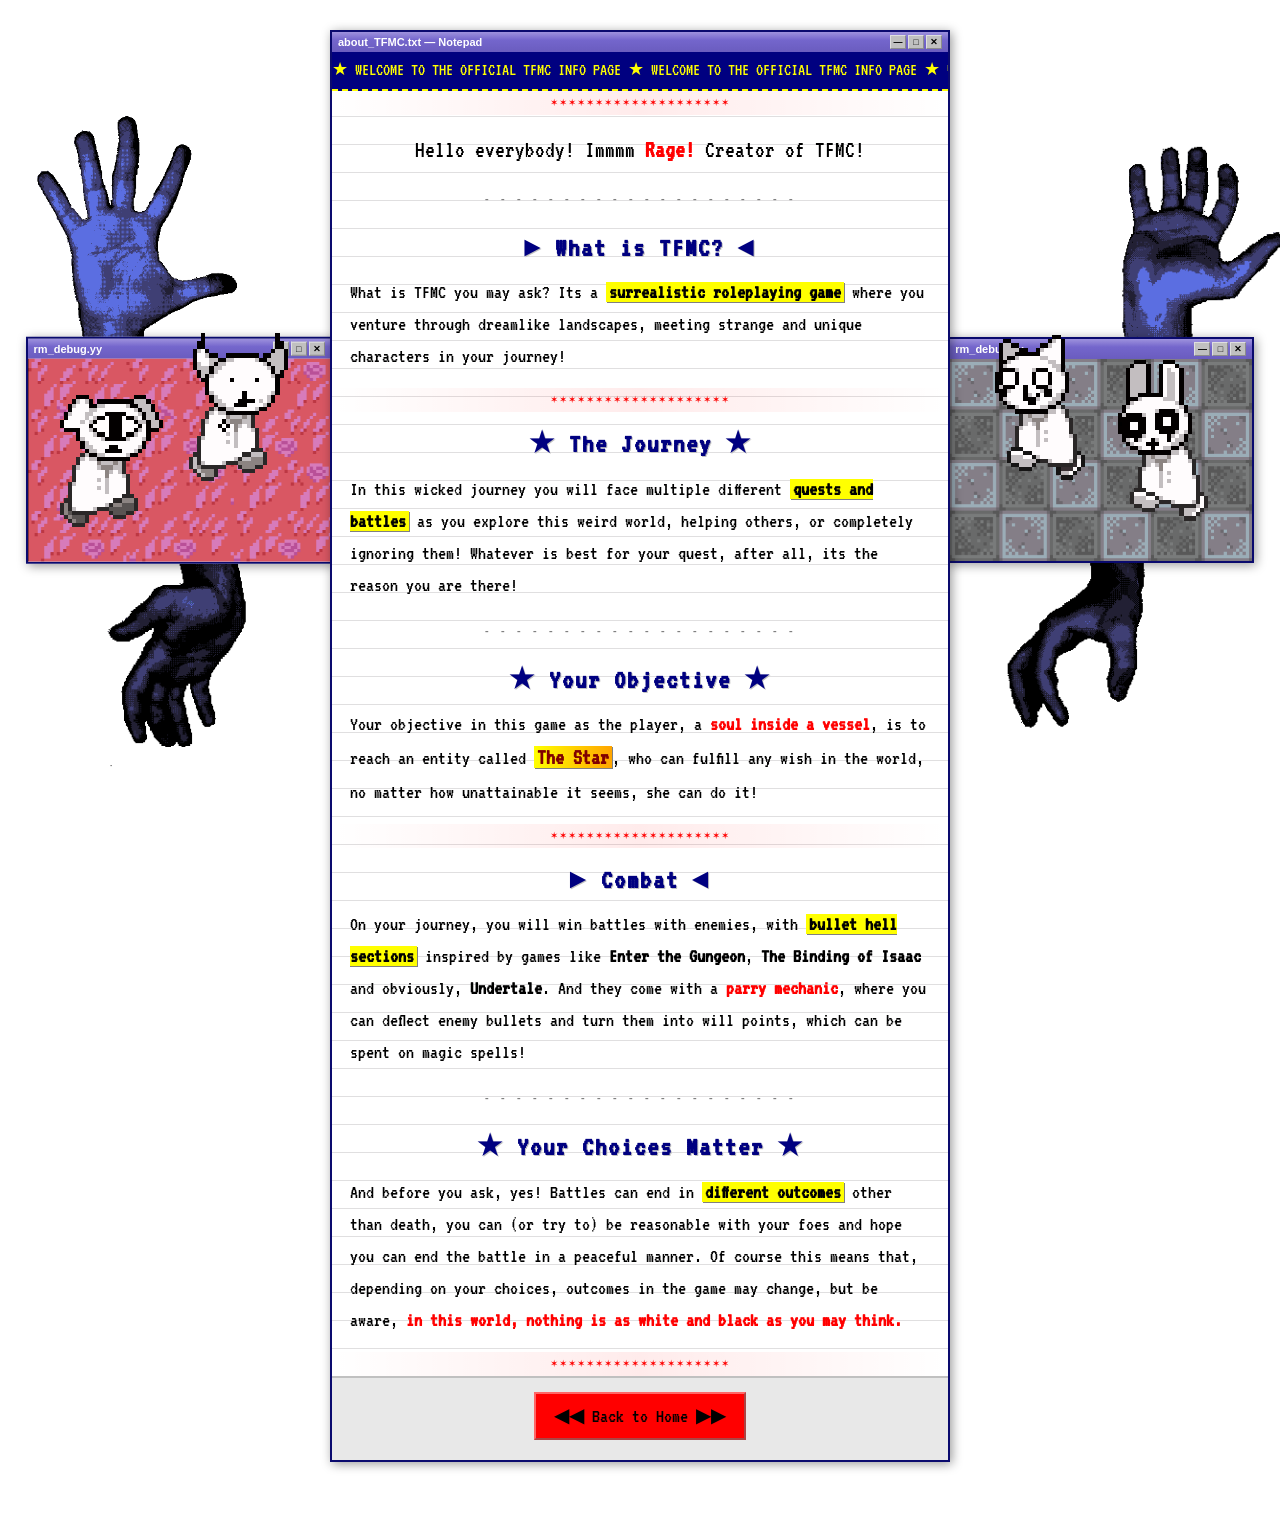
==== about.html @ b2242f01 "Add about page with content and styling; enhance secret button visibility logic" ====
<!DOCTYPE html>
<html lang="en">
<head>
  <meta charset="UTF-8">
  <meta name="viewport" content="width=device-width, initial-scale=1.0">
  <title>TFMC — About</title>
  <meta name="description" content="Learn about TFMC — a surrealistic roleplaying game with dreamlike landscapes and bullet hell battles.">
  <link href="https://fonts.googleapis.com/css2?family=VT323&display=swap" rel="stylesheet">
  <link rel="stylesheet" href="assets/css/style.css">
</head>
<body>

  <!-- Left Cluster -->
  <div class="cluster cluster--left">
    <img class="cluster__hand cluster__hand--top" src="assets/img/hand-top-left.gif" alt="">
    <img class="cluster__hand cluster__hand--bottom" src="assets/img/hand-bottom-left.gif" alt="">
    <div class="win win--img cluster__win">
      <div class="win__bar">
        <span>rm_debug.yy</span>
        <div class="win__controls">
          <div class="win__ctrl-btn win__ctrl-btn--min">&#8212;</div>
          <div class="win__ctrl-btn">&#9633;</div>
          <div class="win__ctrl-btn win__ctrl-btn--close">&#10005;</div>
        </div>
      </div>
      <div class="win__body">
        <img src="assets/img/debug-left.png" alt="" loading="lazy">
      </div>
    </div>
    <img class="cluster__char cluster__char--1" src="assets/img/char-left-2.gif" alt="">
    <img class="cluster__char cluster__char--2" src="assets/img/char-left-1.gif" alt="">
  </div>

  <!-- Right Cluster -->
  <div class="cluster cluster--right">
    <img class="cluster__hand cluster__hand--top" src="assets/img/hand-top-right.gif" alt="">
    <img class="cluster__hand cluster__hand--bottom" src="assets/img/hand-bottom-right.gif" alt="">
    <div class="win win--img cluster__win">
      <div class="win__bar">
        <span>rm_debug.yy</span>
        <div class="win__controls">
          <div class="win__ctrl-btn win__ctrl-btn--min">&#8212;</div>
          <div class="win__ctrl-btn">&#9633;</div>
          <div class="win__ctrl-btn win__ctrl-btn--close">&#10005;</div>
        </div>
      </div>
      <div class="win__body">
        <img src="assets/img/debug-right.png" alt="" loading="lazy">
      </div>
    </div>
    <img class="cluster__char cluster__char--1" src="assets/img/char-right-1.gif" alt="">
    <img class="cluster__char cluster__char--2" src="assets/img/char-right-2.gif" alt="">
  </div>

  <!-- ==================== ABOUT PANEL ==================== -->
  <div class="about-wrap">
    <div class="win">
      <div class="win__bar">
        <span>about_TFMC.txt — Notepad</span>
        <div class="win__controls">
          <div class="win__ctrl-btn win__ctrl-btn--min">&#8212;</div>
          <div class="win__ctrl-btn">&#9633;</div>
          <div class="win__ctrl-btn win__ctrl-btn--close">&#10005;</div>
        </div>
      </div>
      <div class="win__body about-body">

        <!-- Retro marquee banner -->
        <div class="retro-marquee">
          <span class="retro-marquee__text">
            &#9733; WELCOME TO THE OFFICIAL TFMC INFO PAGE &#9733; WELCOME TO THE OFFICIAL TFMC INFO PAGE &#9733; WELCOME TO THE OFFICIAL TFMC INFO PAGE &#9733;
          </span>
        </div>

        <!-- Retro divider -->
        <div class="retro-hr retro-hr--stars">&#10038;&#10038;&#10038;&#10038;&#10038;&#10038;&#10038;&#10038;&#10038;&#10038;&#10038;&#10038;&#10038;&#10038;&#10038;&#10038;&#10038;&#10038;&#10038;&#10038;</div>

        <!-- Greeting -->
        <div class="about-section fade-in">
          <p class="about-greeting">
            Hello everybody! Immmm <span class="retro-blink">Rage!</span> Creator of TFMC!
          </p>
        </div>

        <div class="retro-hr">- - - - - - - - - - - - - - - - - - - -</div>

        <!-- What is TFMC -->
        <div class="about-section fade-in">
          <h2 class="about-heading">&#9658; What is TFMC? &#9668;</h2>
          <p>
            What is TFMC you may ask? Its a <span class="retro-highlight">surrealistic roleplaying game</span> where you venture through dreamlike landscapes, meeting strange and unique characters in your journey!
          </p>
        </div>

        <div class="retro-hr retro-hr--stars">&#10038;&#10038;&#10038;&#10038;&#10038;&#10038;&#10038;&#10038;&#10038;&#10038;&#10038;&#10038;&#10038;&#10038;&#10038;&#10038;&#10038;&#10038;&#10038;&#10038;</div>

        <!-- The Journey -->
        <div class="about-section fade-in">
          <h2 class="about-heading">&#9733; The Journey &#9733;</h2>
          <p>
            In this wicked journey you will face multiple different <span class="retro-highlight">quests and battles</span> as you explore this weird world, helping others, or completely ignoring them! Whatever is best for your quest, after all, its the reason you are there!
          </p>
        </div>

        <div class="retro-hr">- - - - - - - - - - - - - - - - - - - -</div>

        <!-- Your Objective -->
        <div class="about-section fade-in">
          <h2 class="about-heading">&#9733; Your Objective &#9733;</h2>
          <p>
            Your objective in this game as the player, a <span class="retro-blink">soul inside a vessel</span>, is to reach an entity called <span class="retro-highlight retro-highlight--star">The Star</span>, who can fulfill any wish in the world, no matter how unattainable it seems, she can do it!
          </p>
        </div>

        <div class="retro-hr retro-hr--stars">&#10038;&#10038;&#10038;&#10038;&#10038;&#10038;&#10038;&#10038;&#10038;&#10038;&#10038;&#10038;&#10038;&#10038;&#10038;&#10038;&#10038;&#10038;&#10038;&#10038;</div>

        <!-- Combat -->
        <div class="about-section fade-in">
          <h2 class="about-heading">&#9658; Combat &#9668;</h2>
          <p>
            On your journey, you will win battles with enemies, with <span class="retro-highlight">bullet hell sections</span> inspired by games like <strong>Enter the Gungeon</strong>, <strong>The Binding of Isaac</strong> and obviously, <strong>Undertale</strong>. And they come with a <span class="retro-blink">parry mechanic</span>, where you can deflect enemy bullets and turn them into will points, which can be spent on magic spells!
          </p>
        </div>

        <div class="retro-hr">- - - - - - - - - - - - - - - - - - - -</div>

        <!-- Choices -->
        <div class="about-section fade-in">
          <h2 class="about-heading">&#9733; Your Choices Matter &#9733;</h2>
          <p>
            And before you ask, yes! Battles can end in <span class="retro-highlight">different outcomes</span> other than death, you can (or try to) be reasonable with your foes and hope you can end the battle in a peaceful manner. Of course this means that, depending on your choices, outcomes in the game may change, but be aware, <span class="retro-blink">in this world, nothing is as white and black as you may think.</span>
          </p>
        </div>

        <div class="retro-hr retro-hr--stars">&#10038;&#10038;&#10038;&#10038;&#10038;&#10038;&#10038;&#10038;&#10038;&#10038;&#10038;&#10038;&#10038;&#10038;&#10038;&#10038;&#10038;&#10038;&#10038;&#10038;</div>

        <!-- Retro footer -->
        <div class="retro-footer fade-in">
          <a class="retro-back" href="index.html">&#9664;&#9664; Back to Home &#9654;&#9654;</a>
        </div>

      </div>
    </div>
  </div>

  <script src="assets/js/main.js"></script>
  <script>
    // Fake visitor counter
    (function() {
      var el = document.getElementById('visitorCount');
      if (!el) return;
      var target = Math.floor(Math.random() * 9000) + 1000;
      var current = 0;
      var step = Math.ceil(target / 40);
      var timer = setInterval(function() {
        current += step;
        if (current >= target) { current = target; clearInterval(timer); }
        el.textContent = String(current).padStart(4, '0');
      }, 50);
    })();
  </script>
</body>
</html>
---- assets/css/style.css ----
/* =============================================
   RAGE — Global Styles
   ============================================= */

/* --- Custom Properties --- */
:root {
  --win-border: #0a0a6e;
  --win-title-start: #9e92dd;
  --win-title-mid: #7466cc;
  --win-title-end: #6a5cbf;
  --win-btn-bg: #c0c0c0;
  --accent: #ff0000;
  --bg-bliss: url("https://files.strawcdn.com/straw/QyuHzzcjMZqJyZJsJfBU.jpg");
  --font-mono: 'Courier New', Courier, monospace;
  --font-ui: 'Tahoma', 'Segoe UI', sans-serif;
  --font-pixel: 'VT323', monospace;
  --shadow-win: 2px 2px 10px rgba(0, 0, 0, .4);
  --transition-fast: .2s ease;
  --transition-med: .35s ease;
}

/* --- Reset --- */
*,
*::before,
*::after {
  margin: 0;
  padding: 0;
  box-sizing: border-box;
}

html {
  -webkit-text-size-adjust: 100%;
  scroll-behavior: smooth;
}

img {
  display: block;
  max-width: 100%;
  user-select: none;
  -webkit-user-drag: none;
}

a {
  color: inherit;
  text-decoration: none;
}


/* --- Body --- */
body {
  width: 100%;
  min-height: 100vh;
  overflow-x: hidden;
  background: var(--bg-bliss) center / cover fixed no-repeat;
  font-family: var(--font-mono);
  color: #000;
}


/* =============================================
   Loading Overlay
   ============================================= */
.loader {
  position: fixed;
  inset: 0;
  z-index: 9999;
  background: #000;
  display: flex;
  align-items: center;
  justify-content: center;
  transition: opacity .5s ease;
}

.loader--hidden {
  opacity: 0;
  pointer-events: none;
}

.loader__text {
  font-family: var(--font-pixel, var(--font-mono));
  font-size: 28px;
  color: #fff;
  animation: loaderPulse 1s ease-in-out infinite;
}

@keyframes loaderPulse {
  0%, 100% { opacity: .4; }
  50%      { opacity: 1; }
}


/* =============================================
   Reveal Animation (staggered entrance)
   ============================================= */
.reveal {
  opacity: 0;
  transform: translateY(20px);
  transition: opacity .6s ease, transform .6s ease;
}

.reveal--visible {
  opacity: 1;
  transform: translateY(0);
}

/* Individual letter bounce-in for the title */
.hero__title img {
  opacity: 0;
  transform: scale(0.5) translateY(-20px);
  transition: opacity .35s ease, transform .35s ease;
}

.hero__title--loaded img {
  opacity: 1;
  transform: scale(1) translateY(0);
}

.hero__title--loaded img:nth-child(1) { transition-delay: 0s; }
.hero__title--loaded img:nth-child(2) { transition-delay: .1s; }
.hero__title--loaded img:nth-child(3) { transition-delay: .2s; }
.hero__title--loaded img:nth-child(4) { transition-delay: .3s; }


/* =============================================
   XP Window Component
   ============================================= */
.win {
  border: 2px solid var(--win-border);
  box-shadow: var(--shadow-win);
  overflow: hidden;
  background: #fff;
}

.win__bar {
  background: linear-gradient(180deg, var(--win-title-start) 0%, var(--win-title-mid) 40%, var(--win-title-end) 100%);
  color: #fff;
  padding: 3px 6px;
  display: flex;
  align-items: center;
  justify-content: space-between;
  font-family: var(--font-ui);
  font-weight: 700;
  font-size: 11px;
  user-select: none;
  cursor: default;
  white-space: nowrap;
}

.win__controls {
  display: flex;
  gap: 2px;
}

.win__ctrl-btn {
  width: 16px;
  height: 14px;
  background: var(--win-btn-bg);
  border: 1px outset #dfdfdf;
  display: flex;
  align-items: center;
  justify-content: center;
  font-size: 9px;
  font-weight: 700;
  color: #000;
  cursor: pointer;
  line-height: 1;
}

.win__ctrl-btn:active {
  border-style: inset;
}

.win__body {
  padding: 8px 10px;
  font-family: var(--font-mono);
  font-size: 14px;
  line-height: 1.5;
}

/* Variant: image body (no padding, flush) */
.win--img .win__body {
  padding: 0;
  line-height: 0;
}


/* =============================================
   Decorative Clusters  (hand + window + characters)
   Each side is a .cluster: hands sit BEHIND the
   debug window, characters sit IN FRONT / inside.
   ============================================= */
.cluster {
  position: fixed;
  pointer-events: none;
  z-index: 5;
}

.cluster--left {
  top: 50%;
  left: 2%;
  transform: translateY(-50%);
  width: 24vw;
  min-width: 260px;
  max-width: 400px;
}

.cluster--right {
  top: 50%;
  right: 2%;
  transform: translateY(-50%);
  width: 24vw;
  min-width: 260px;
  max-width: 400px;
}

/* The debug window — gives the cluster its height */
.cluster__win {
  position: relative;
  z-index: 2;
  width: 100%;
  pointer-events: auto;
}

/* --- Hands (behind the window, z-index 1) --- */
.cluster__hand {
  position: absolute;
  z-index: 1;
  display: block;
  pointer-events: none;
  user-select: none;
  -webkit-user-drag: none;
}

.cluster__hand--bottom {
  transform: rotate(180deg);
}

/* ---- LEFT hands ---- */
.cluster--left .cluster__hand--top {
  width: 75%;
  top: -100%;
  left: -4%;
}

.cluster--left .cluster__hand--bottom {
  width: 75%;
  bottom: -90%;
  left: 22%;
}

/* ---- RIGHT hands ---- */
.cluster--right .cluster__hand--top {
  width: 75%;
  top: -96%;
  right: -18%;
}

.cluster--right .cluster__hand--bottom {
  width: 75%;
  bottom: -86%;
  right: 18%;
}

/* --- Characters (in front of the window, z-index 3) --- */
.cluster__char {
  position: absolute;
  z-index: 3;
  display: block;
  pointer-events: none;
  image-rendering: pixelated;
  user-select: none;
  -webkit-user-drag: none;
}

/* ---- LEFT characters ---- */
.cluster--left .cluster__char--1 {
  width: 43%;
  top: 2%;
  left: 3%;
}

.cluster--left .cluster__char--2 {
  width: 43%;
  top: -18%;
  left: 45%;
}

/* ---- RIGHT characters ---- */
.cluster--right .cluster__char--1 {
  width: 43%;
  top: -19%;
  left: 10%;
}

.cluster--right .cluster__char--2 {
  width: 43%;
  top: -1%;
  right: 7%;
}


/* =============================================
   Page-Specific: Index — Hero
   ============================================= */
.hero {
  position: relative;
  width: 100%;
  height: 100vh;
  overflow: hidden;
}

/* Game title */
.hero__title {
  position: absolute;
  top: 8%;
  left: 50%;
  transform: translateX(-50%);
  display: flex;
  flex-direction: row;
  flex-wrap: nowrap;
  align-items: center;
  gap: 8px;
  z-index: 15;
}

.hero__title--loaded {
  opacity: 1;
}

.hero__title img {
  display: inline-block;
  width: 120px;
  height: 140px;
  object-fit: contain;
  image-rendering: pixelated;
  filter: drop-shadow(3px 3px 6px rgba(0, 0, 0, .5));
}

/* Side decorative elements are handled by .cluster components */


/* =============================================
   CTA Button
   ============================================= */
.cta {
  position: absolute;
  z-index: 20;
  top: 50%;
  left: 50%;
  transform: translate(-50%, -50%);
}

.cta__link {
  display: flex;
  align-items: center;
  gap: 12px;
  background: var(--accent);
  color: #000;
  font-family: var(--font-mono);
  font-size: 16px;
  font-weight: 700;
  padding: 14px 28px;
  border: none;
  white-space: nowrap;
  cursor: pointer;
  transition: transform var(--transition-fast), box-shadow var(--transition-fast);
  box-shadow: 0 4px 16px rgba(255, 0, 0, .35);
}

.cta__link:hover {
  transform: scale(1.06);
  box-shadow: 0 6px 24px rgba(255, 0, 0, .5);
}

.cta__icon {
  font-size: 22px;
  line-height: 1;
}

.cta__text {
  display: flex;
  flex-direction: column;
  align-items: center;
  line-height: 1.3;
}


/* =============================================
   Page-Specific: Team
   ============================================= */
.team-wrap {
  position: relative;
  z-index: 15;
  width: 540px;
  max-width: 96%;
  margin: 30px auto 60px;
}

.team-wrap > .win > .win__body {
  padding: 14px 18px 24px;
  display: flex;
  flex-direction: column;
  align-items: center;
  gap: 12px;
}

/* Team grid: 2-column for member cards */
.team-grid {
  display: grid;
  grid-template-columns: 1fr 1fr;
  gap: 12px;
  width: 100%;
}

/* Lead member (RAGEOWN) */
.lead-row {
  display: flex;
  flex-direction: column;
  align-items: center;
  width: 100%;
}

.lead-row .card { max-width: 300px; overflow: visible; }
.lead-row .card .win__body { overflow: visible; }
.lead-row .card__name { font-size: 32px; }

/* Cats surrounding the lead */
.lead-cats {
  position: relative;
  width: 100%;
  display: flex;
  justify-content: center;
  overflow: visible;
}

.lead-cats__main {
  display: block;
  width: 160px;
  image-rendering: pixelated;
  position: relative;
  z-index: 2;
}

.lead-cats__pet {
  position: absolute;
  width: 220px;
  image-rendering: pixelated;
  z-index: 3;
}

/* Left cat: far left, overlapping the card edge */
.lead-cats__pet--left   { left: -140px; top: 10px; }
/* Right-top cat: upper right, peeking above title bar */
.lead-cats__pet--right  { right: -140px; top: -40px; }
/* Right-bottom cat: lower right, hanging below */
.lead-cats__pet--bottom { right: -120px; bottom: -80px; }


/* =============================================
   Member Card Component
   ============================================= */
.card {
  width: 100%;
  max-width: 240px;
}

.card .win__body {
  padding: 8px;
  display: flex;
  flex-direction: column;
  align-items: center;
  text-align: center;
  gap: 2px;
}

.card__avatar {
  width: 100%;
  max-width: 160px;
  image-rendering: pixelated;
  margin: 0 auto;
}

.card__name {
  font-family: var(--font-pixel);
  font-size: 28px;
  color: #000;
  margin-top: 4px;
}

.card__handle {
  font-family: var(--font-pixel);
  font-size: 16px;
  color: #808080;
  display: flex;
  align-items: center;
  justify-content: center;
  gap: 4px;
}

.card__handle img {
  width: 14px;
  height: 14px;
}

.card__role {
  font-family: var(--font-pixel);
  font-size: 17px;
  color: #000;
  margin-top: 2px;
}


/* =============================================
   Utility: Fade-In Animation
   ============================================= */
.fade-in {
  opacity: 0;
  transform: translateY(12px);
  animation: fadeUp .6s ease forwards;
}

@keyframes fadeUp {
  to {
    opacity: 1;
    transform: translateY(0);
  }
}

.fade-in:nth-child(2) { animation-delay: .08s; }
.fade-in:nth-child(3) { animation-delay: .16s; }
.fade-in:nth-child(4) { animation-delay: .24s; }
.fade-in:nth-child(5) { animation-delay: .32s; }
.fade-in:nth-child(6) { animation-delay: .40s; }
.fade-in:nth-child(7) { animation-delay: .48s; }


/* =============================================
   Responsive
   ============================================= */

/* =============================================
   Secret Button (hidden behind left cluster window)
   ============================================= */
.secret-btn {
  position: fixed;
  z-index: 4;            /* below clusters (5), hidden behind the window */
  width: 40px;
  height: 40px;
  background: rgba(255, 0, 0, 0.5);
  border: 2px solid red;
  border-radius: 4px;
  cursor: pointer;
  pointer-events: auto;
  padding: 0;
  opacity: 0;
  transition: opacity .3s ease;
}

.secret-btn--visible {
  opacity: 1;
}

/* Tiny blinking pixel — the clue */
.secret-btn__clue {
  display: block;
  width: 6px;
  height: 6px;
  margin: auto;
  border-radius: 50%;
  background: #0f0;
  animation: clueFlicker 4s ease-in-out infinite;
}

@keyframes clueFlicker {
  0%, 85%, 100% { opacity: .3; }
  90%           { opacity: 1; }
  95%           { opacity: 0; }
  97%           { opacity: .8; }
}

.secret-btn:hover {
  background: rgba(255, 0, 0, 0.8);
}

.secret-btn:hover .secret-btn__clue {
  opacity: 1;
  animation: none;
}


/* =============================================
   Terminal — XP Window with CMD
   ============================================= */

/* Backdrop: dim background */
.term-backdrop {
  position: fixed;
  inset: 0;
  z-index: 10000;
  background: rgba(0, 0, 0, .45);
  display: none;
  align-items: center;
  justify-content: center;
  padding: 24px;
}

.term-backdrop--open {
  display: flex;
}

/* The XP window shell */
.term-win {
  width: 750px;
  max-width: 96vw;
  max-height: 88vh;
  display: flex;
  flex-direction: column;
  box-shadow: 4px 4px 20px rgba(0,0,0,.7);
  animation: termOpen .25s ease;
}

@keyframes termOpen {
  from { opacity: 0; transform: scale(.92); }
  to   { opacity: 1; transform: scale(1); }
}

.term-win__bar {
  cursor: default;
}

/* CMD body */
.term-body {
  background: #000;
  font-family: 'VT323', 'Fixedsys', 'Courier New', Courier, monospace;
  font-size: 16px;
  line-height: 1.3;
  color: #c0c0c0;
  padding: 6px 8px;
  display: flex;
  flex-direction: column;
  height: 480px;
  max-height: 70vh;
  overflow: hidden;
}

.term-body__screen {
  flex: 1;
  overflow-y: auto;
  white-space: pre-wrap;
  word-break: break-all;
}

/* Scrollbar */
.term-body__screen::-webkit-scrollbar { width: 16px; }
.term-body__screen::-webkit-scrollbar-track { background: #000; }
.term-body__screen::-webkit-scrollbar-thumb {
  background: #c0c0c0;
  border: 2px solid #000;
}
.term-body__screen::-webkit-scrollbar-button { display: block; height: 16px; background: #c0c0c0; }

/* Input line */
.term-body__input-line {
  display: flex;
  align-items: center;
  gap: 0;
  padding-top: 2px;
  flex-shrink: 0;
}

.term-body__prompt {
  color: #c0c0c0;
  white-space: pre;
}

.term-body__input {
  flex: 1;
  background: transparent;
  border: none;
  outline: none;
  color: #c0c0c0;
  font-family: inherit;
  font-size: inherit;
  line-height: inherit;
  caret-color: #c0c0c0;
  padding: 0;
}

/* =============================================
   Responsive (cont.)
   ============================================= */
@media (max-width: 1000px) {
  .hero__title img { width: 52px; height: 60px; }
  .cluster { width: 200px !important; min-width: 0; }
  .cluster__hand { width: 120px !important; }
  .cluster__char { width: 70px !important; }
  .cta__link { font-size: 14px; padding: 12px 22px; }
  .team-wrap { width: 92%; }
}

@media (max-width: 650px) {
  .cluster { display: none; }
  .hero__title img { width: 39px; height: 45px; }
  .cta__link { font-size: 12px; padding: 10px 16px; }
  .team-wrap { width: 98%; }
  .team-grid { grid-template-columns: 1fr; }
  .card { max-width: 100%; }
  .about-wrap { width: 98%; }
}


/* =============================================
   Page-Specific: About / Game Description
   ============================================= */
.about-wrap {
  position: relative;
  z-index: 15;
  width: 620px;
  max-width: 96%;
  margin: 30px auto 60px;
}

.about-body {
  padding: 0 !important;
  font-family: var(--font-pixel);
  font-size: 20px;
  line-height: 1.6;
  color: #000;
  background:
    repeating-linear-gradient(
      0deg,
      transparent,
      transparent 27px,
      #e0dfe0 27px,
      #e0dfe0 28px
    ),
    #fff;
}

/* --- Marquee banner --- */
.retro-marquee {
  overflow: hidden;
  background: #000080;
  color: #ff0;
  font-family: var(--font-pixel);
  font-size: 18px;
  padding: 4px 0;
  white-space: nowrap;
  border-bottom: 2px dashed #ff0;
}

.retro-marquee__text {
  display: inline-block;
  animation: marqueeScroll 14s linear infinite;
}

@keyframes marqueeScroll {
  0%   { transform: translateX(0); }
  100% { transform: translateX(-50%); }
}

/* --- Retro dividers --- */
.retro-hr {
  text-align: center;
  font-family: var(--font-pixel);
  font-size: 14px;
  color: #808080;
  padding: 4px 0;
  letter-spacing: 2px;
  user-select: none;
}

.retro-hr--stars {
  color: #ff0000;
  font-size: 10px;
  letter-spacing: 1px;
  background: linear-gradient(90deg, transparent, rgba(255,0,0,.08), transparent);
}

/* --- Content sections --- */
.about-section {
  padding: 10px 18px;
}

.about-section p {
  margin: 6px 0;
}

/* --- Headings --- */
.about-heading {
  font-family: var(--font-pixel);
  font-size: 28px;
  text-align: center;
  color: #000080;
  text-shadow: 1px 1px 0 #c0c0c0;
  margin-bottom: 6px;
  letter-spacing: 2px;
}

/* --- Greeting --- */
.about-greeting {
  font-size: 24px;
  text-align: center;
  color: #000;
}

/* --- Blink effect (90s classic) --- */
.retro-blink {
  animation: retroBlink 1s step-end infinite;
  color: #ff0000;
  font-weight: 700;
}

@keyframes retroBlink {
  0%, 100% { opacity: 1; }
  50%      { opacity: 0; }
}

/* --- Highlight spans --- */
.retro-highlight {
  background: #ff0;
  color: #000;
  padding: 0 3px;
  font-weight: 700;
  box-shadow: 1px 1px 0 #808080;
}

.retro-highlight--star {
  background: linear-gradient(90deg, #ff0, #ffa500);
  color: #800000;
  font-size: 1.1em;
}

/* --- Footer area --- */
.retro-footer {
  text-align: center;
  padding: 14px 18px 20px;
  border-top: 2px solid #c0c0c0;
  background: #e8e8e8;
}

.retro-counter {
  font-family: var(--font-pixel);
  font-size: 18px;
  color: #008000;
  background: #000;
  display: inline-block;
  padding: 3px 12px;
  border: 2px inset #808080;
  margin-bottom: 6px;
}

.retro-stamp {
  font-family: var(--font-pixel);
  font-size: 13px;
  color: #808080;
  margin: 4px 0 10px;
}

.retro-back {
  display: inline-block;
  font-family: var(--font-pixel);
  font-size: 20px;
  color: #000;
  background: var(--accent);
  padding: 6px 18px;
  border: 2px outset #ff6666;
  cursor: pointer;
  transition: transform var(--transition-fast);
}

.retro-back:hover {
  transform: scale(1.06);
}

/* --- Nav buttons row (homepage) --- */
.cta-row {
  position: absolute;
  z-index: 20;
  top: 50%;
  left: 50%;
  transform: translate(-50%, -50%);
  display: flex;
  gap: 16px;
}
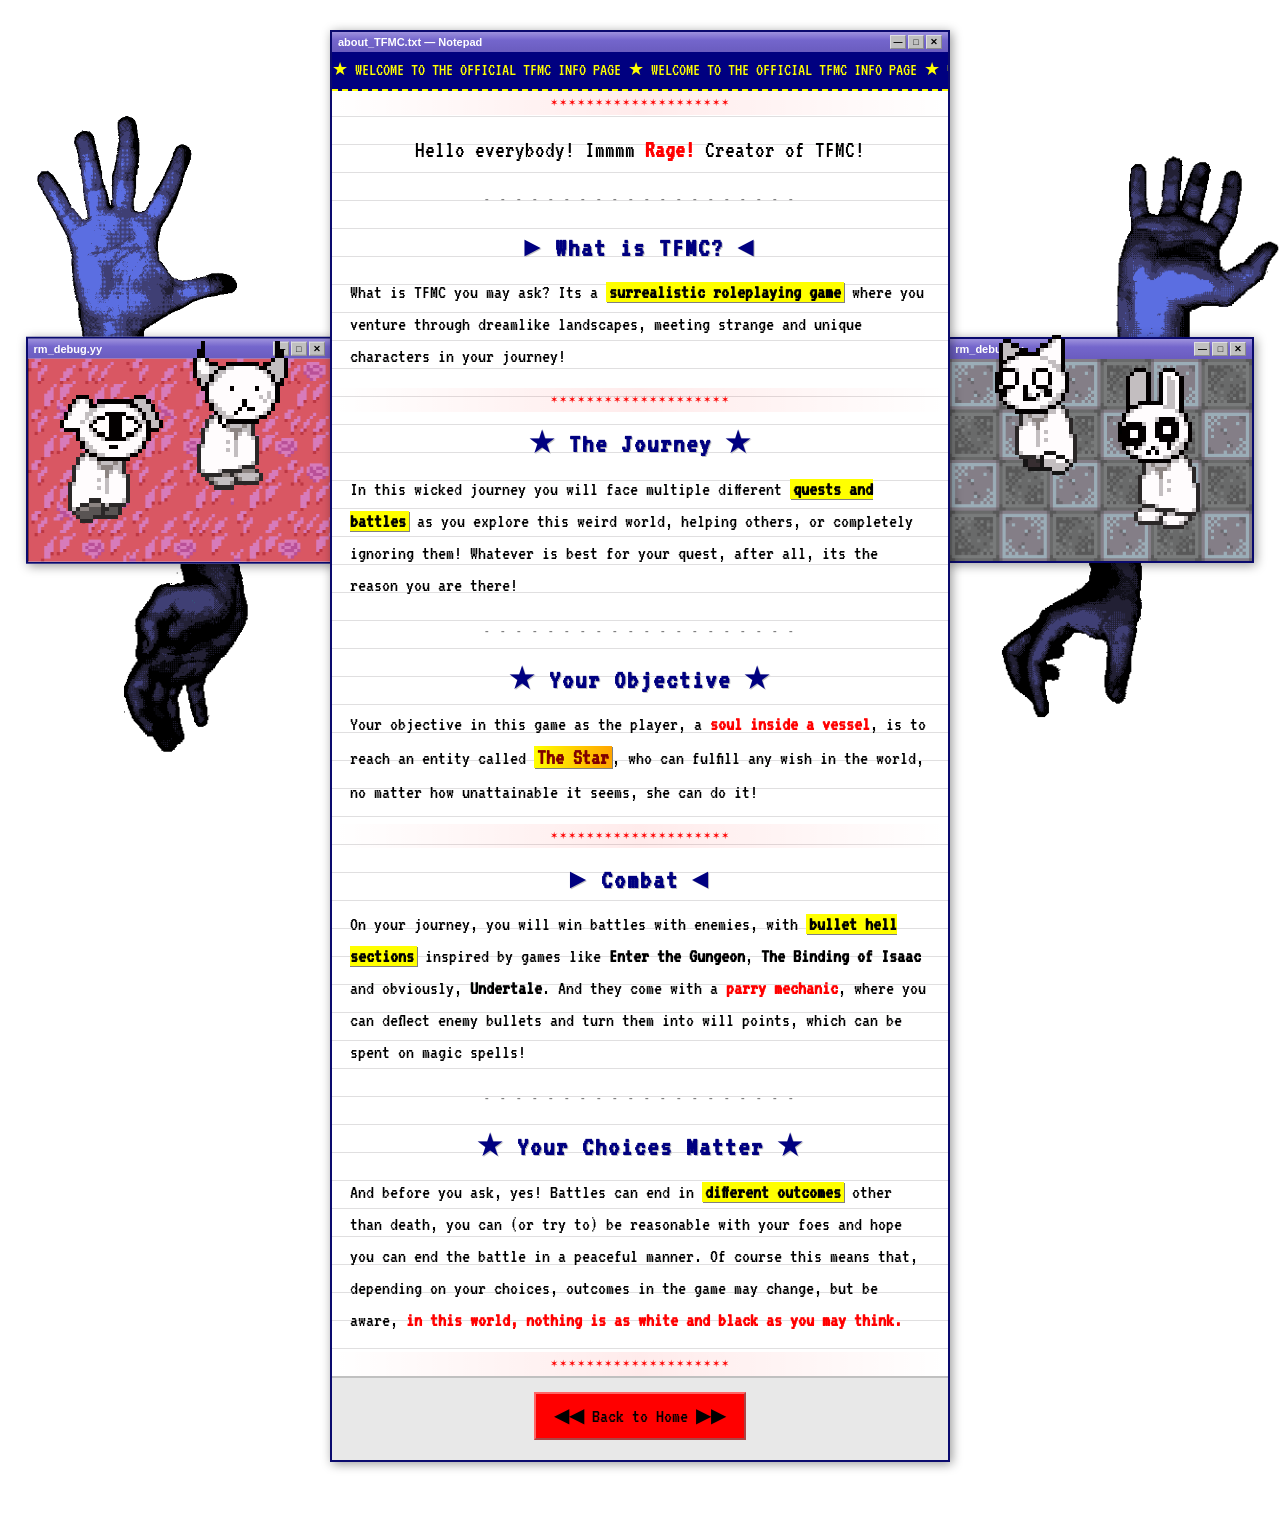
==== commit f61d352a: "Add versioning to stylesheet links for cache busting in about, index, and team pages" ====
--- a/about.html
+++ b/about.html
@@ -6,7 +6,7 @@
   <title>TFMC — About</title>
   <meta name="description" content="Learn about TFMC — a surrealistic roleplaying game with dreamlike landscapes and bullet hell battles.">
   <link href="https://fonts.googleapis.com/css2?family=VT323&display=swap" rel="stylesheet">
-  <link rel="stylesheet" href="assets/css/style.css">
+  <link rel="stylesheet" href="assets/css/style.css?v=2">
 </head>
 <body>
 
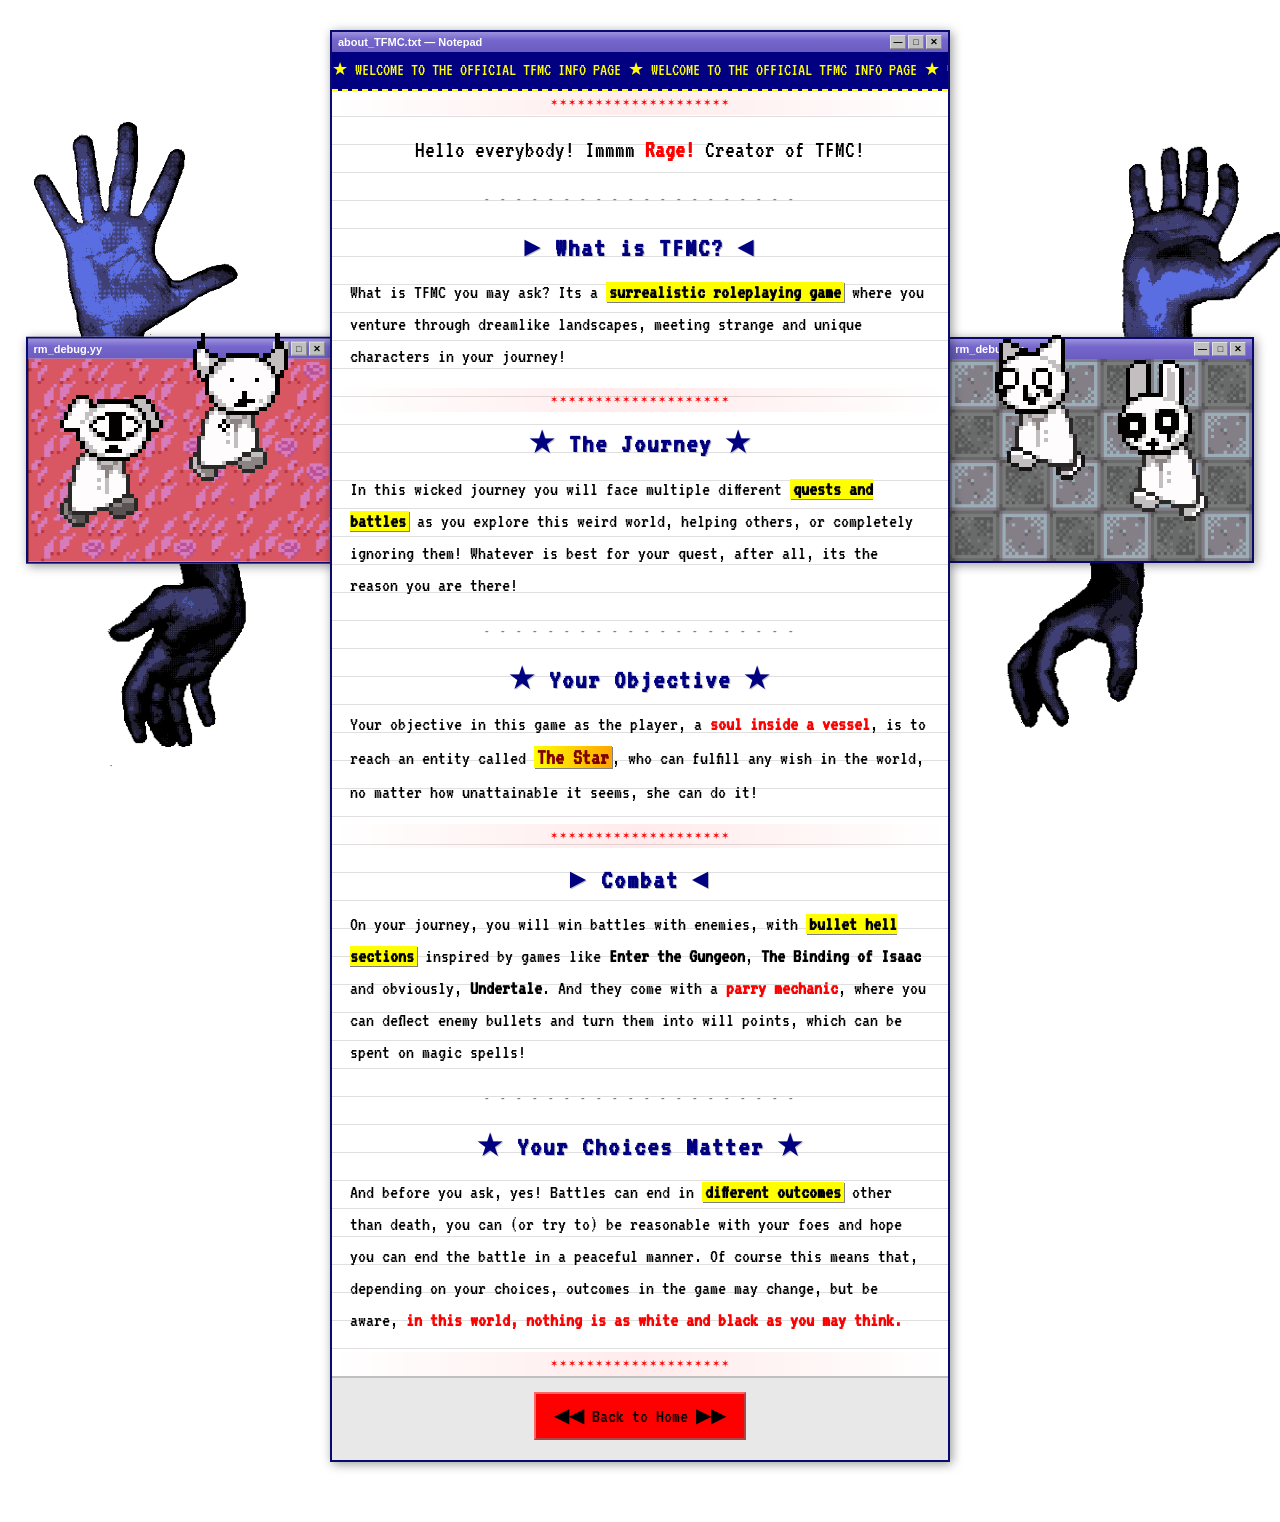
==== commit 7c2ba40d: "Add favicon to about, index, and team pages; include icon image file" ====
--- a/about.html
+++ b/about.html
@@ -4,6 +4,7 @@
   <meta charset="UTF-8">
   <meta name="viewport" content="width=device-width, initial-scale=1.0">
   <title>TFMC — About</title>
+  <link rel="icon" type="image/png" href="assets/img/icon.png">
   <meta name="description" content="Learn about TFMC — a surrealistic roleplaying game with dreamlike landscapes and bullet hell battles.">
   <link href="https://fonts.googleapis.com/css2?family=VT323&display=swap" rel="stylesheet">
   <link rel="stylesheet" href="assets/css/style.css?v=2">
